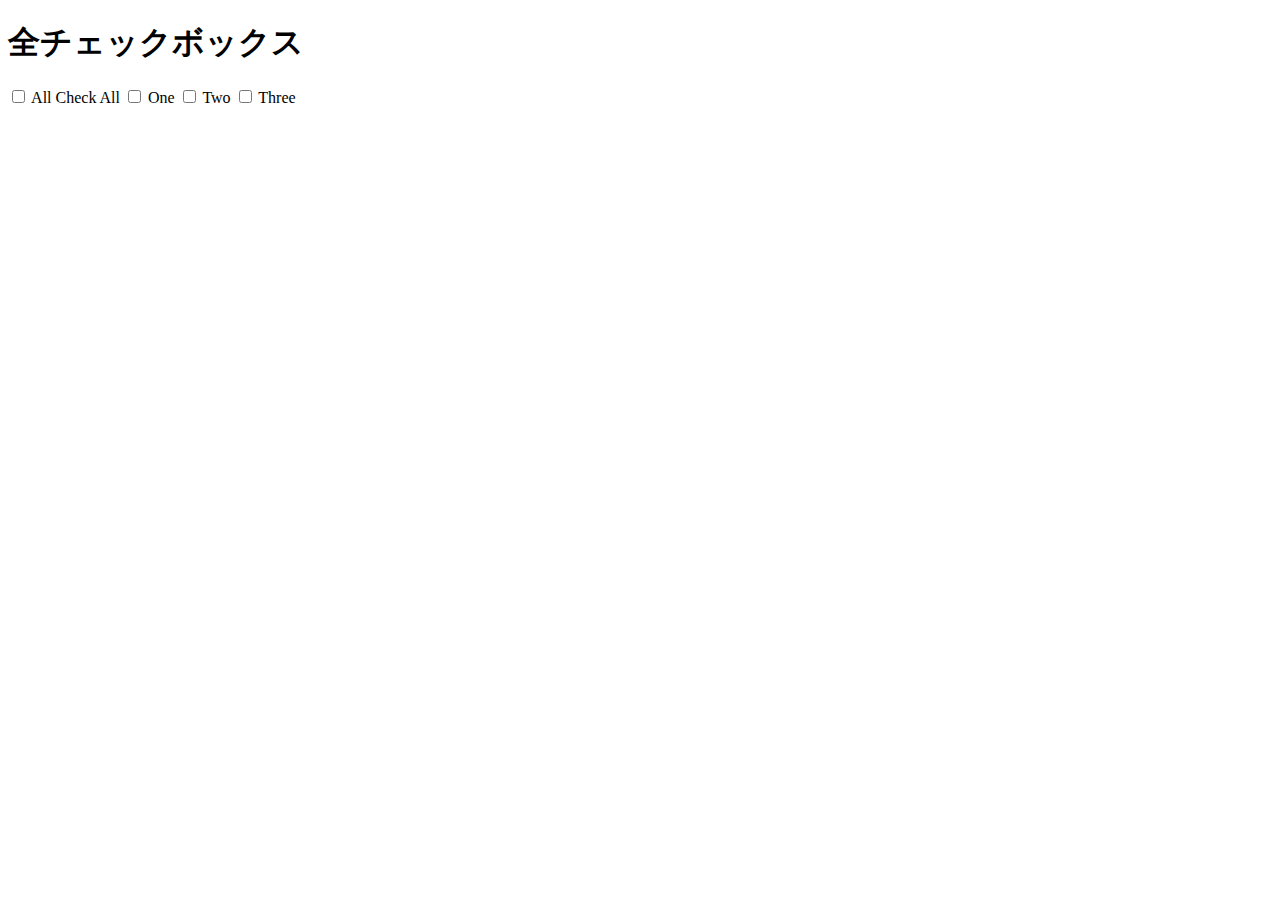
==== CheckBox/index.html @ bcfdd019 "checkboxStart" ====
<!DOCTYPE html>
<html lang="ja">
<head>
    <meta charset="UTF-8">
    <link rel="stylesheet" href="css/styles.css">
    <title>CheckBox</title>
</head>
<body>
    <h1>全チェックボックス</h1>
    <form name="checkbox">
        <label>
            <input id="ckeckboxAll" type="checkbox">
            All Check
        </label>
        <label id="all">All</label>
        <label>
            <input name="ckeckbox" type="checkbox">
            One
        </label>
        <label>
            <input name="ckeckbox" type="checkbox">
            Two
        </label>
        <label>
            <input name="ckeckbox" type="checkbox">
            Three
        </label>
    </form>
    <script src="js/main.js"></script>
</body>
</html>
---- CheckBox/css/styles.css ----
#all {
    width: 30px;
    height: 10px;
    border-radius: 15px;
}
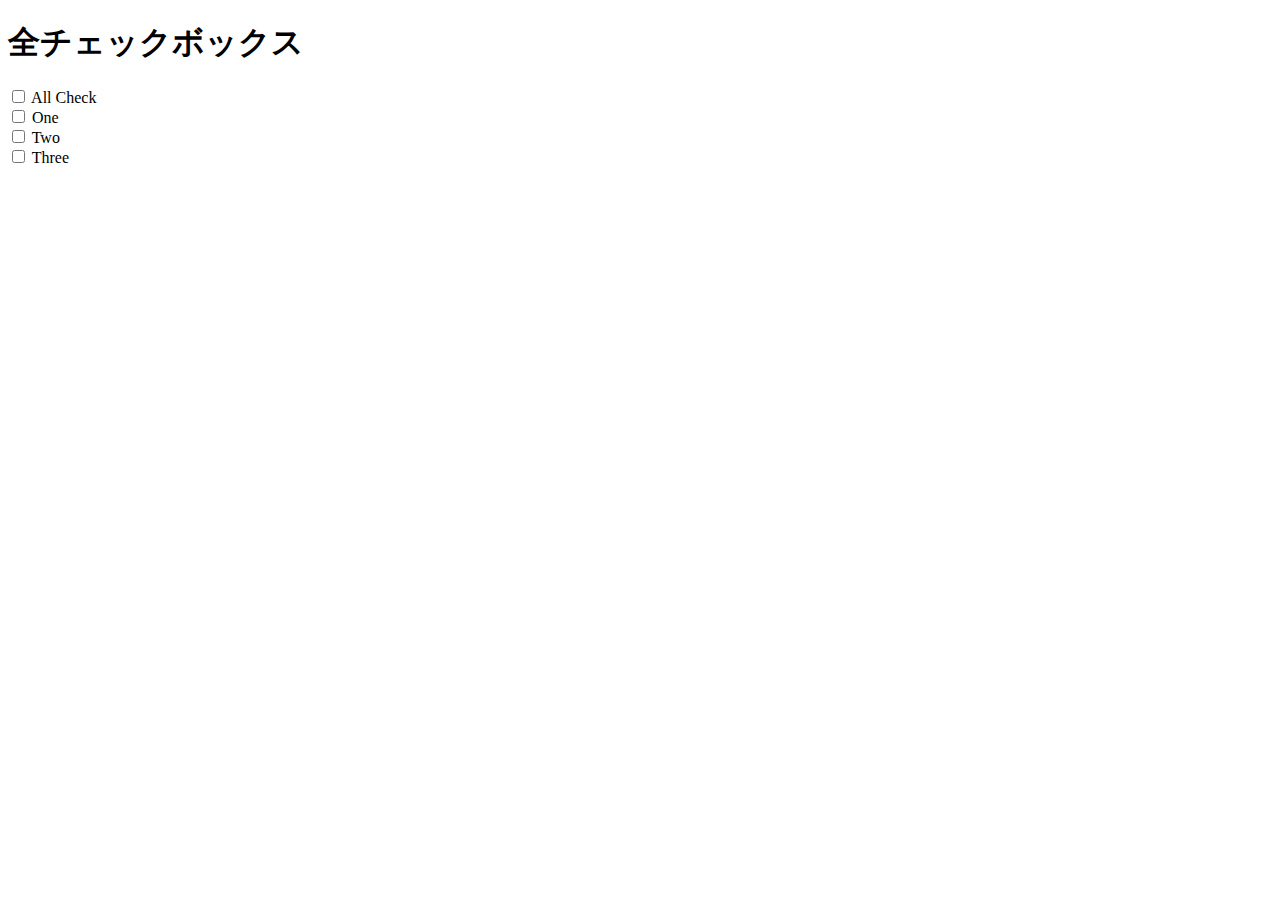
==== commit a0e29ba7: "郵便番号修正" ====
--- a/CheckBox/index.html
+++ b/CheckBox/index.html
@@ -2,27 +2,30 @@
 <html lang="ja">
 <head>
     <meta charset="UTF-8">
-    <link rel="stylesheet" href="css/styles.css">
+    <style>
+        label {
+            display: block;
+        }
+    </style>
     <title>CheckBox</title>
 </head>
 <body>
     <h1>全チェックボックス</h1>
-    <form name="checkbox">
+    <form id="checkboxwrap">
         <label>
-            <input id="ckeckboxAll" type="checkbox">
+            <input id="all" type="checkbox" onClick="checkAll(this)">
             All Check
         </label>
-        <label id="all">All</label>
         <label>
-            <input name="ckeckbox" type="checkbox">
+            <input id="checkbox" type="checkbox">
             One
         </label>
         <label>
-            <input name="ckeckbox" type="checkbox">
+            <input id="checkbox" type="checkbox">
             Two
         </label>
         <label>
-            <input name="ckeckbox" type="checkbox">
+            <input id="checkbox" type="checkbox">
             Three
         </label>
     </form>
